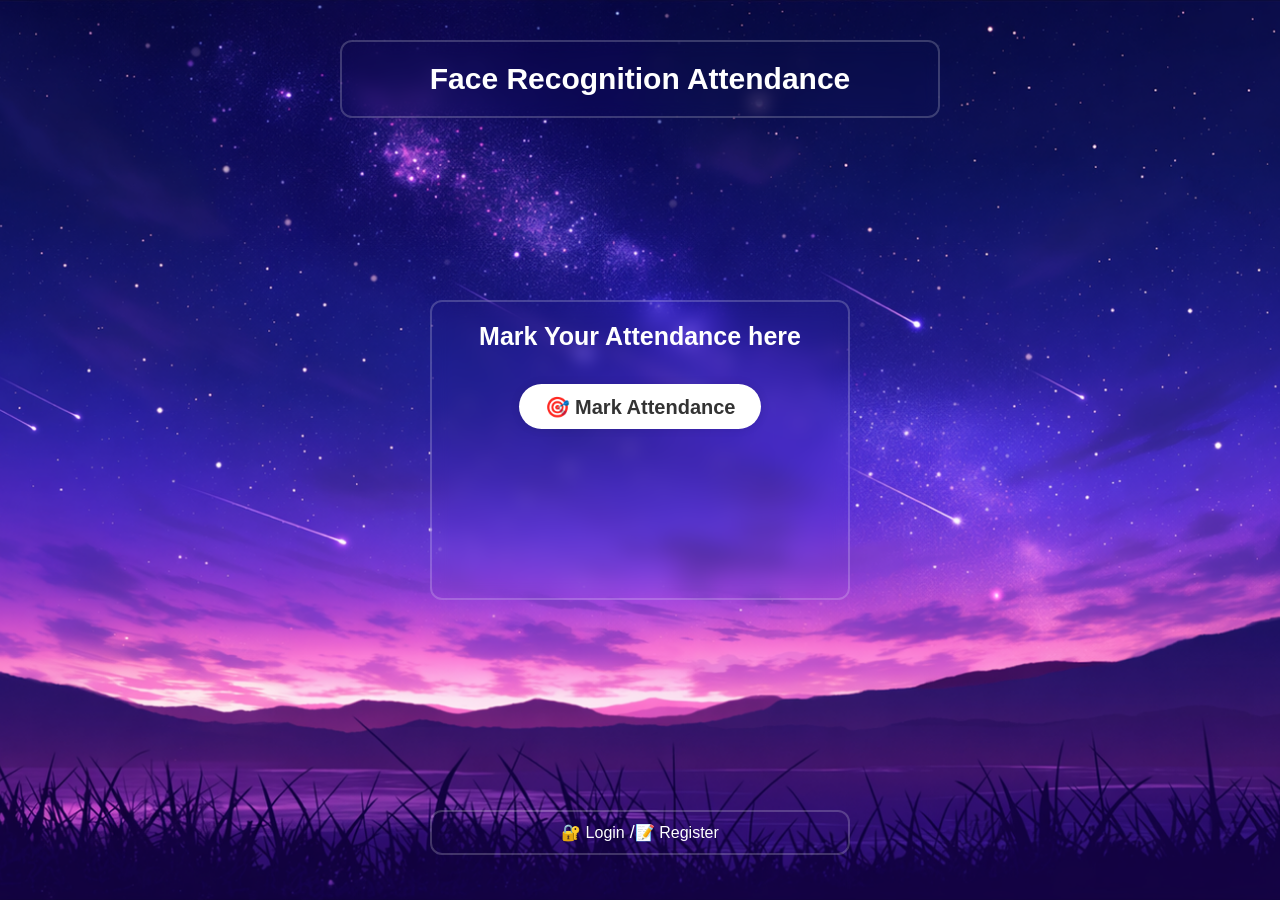
==== templates/index.html @ 42b2a1b5 "Stable" ====
<!DOCTYPE html>
<html lang="en">
<head>
  <meta charset="UTF-8">
  <meta name="viewport" content="width=device-width, initial-scale=1.0">
  <title>Login Form</title>
  <link rel="stylesheet" href="/static/styles2.css">
 <link href='https://unpkg.com/boxicons@2.1.4/css/boxicons.min.css' rel='stylesheet'>
</head>
<body>
    <div class="title">
        <h1>Face Recognition Attendance</h1>
    </div>
    <div class="container">

        <h2>Mark Your Attendance here</h2>

        <br>
        <div class="public-attendance">
            <button onclick="startAttendance()" class="btn">🎯 Mark Attendance</button><br>

                <div id="cameraBox">
                    <video id="video" autoplay></video>
                    <p id="status"></p>
                </div>
        </div>  
    </div>
    <div class="log-reg">
        <a href="/login">🔐 Login</a><span>  /</span><a href="/register_user">📝 Register</a>
    </div>
</body>

<script>
const video = document.getElementById("video");
const statusText = document.getElementById("status");
const cameraBox = document.getElementById("cameraBox");

let stream;

function startAttendance() {

    cameraBox.style.display = "block";
    statusText.innerText = "Opening camera...";

    navigator.mediaDevices.getUserMedia({ video: true })
    .then(s => {

        stream = s;
        video.srcObject = stream;

        statusText.innerText = "Scanning face...";

        setTimeout(() => {

            const canvas = document.createElement("canvas");
            canvas.width = video.videoWidth;
            canvas.height = video.videoHeight;

            const ctx = canvas.getContext("2d");
            ctx.drawImage(video, 0, 0);

            const image = canvas.toDataURL("image/jpeg");

            fetch("/start", {
                method: "POST",
                headers: {"Content-Type": "application/json"},
                body: JSON.stringify({ image: image })
            })
            .then(res => res.json())
            .then(data => {
                alert(data.message);
            });

            // 🔥 stop camera
            stream.getTracks().forEach(track => track.stop());

            // ✅ clear video
            video.srcObject = null;

            // ✅ hide UI
            cameraBox.style.display = "none";

            statusText.innerText = "";

        }, 4000);

    })
    .catch(() => {
        alert("Camera access denied");
    });
}
</script>

</html>
---- static/styles2.css ----
*{
  margin: 0;
  padding: 0;
  box-sizing: border-box;
  font-family: "Poppins", sans-serif;
}
body{
  display: flex;
  justify-content: center;
  align-items: center;
  min-height: 100vh;
  background: url("/static/bg.png") no-repeat;
  background-size: cover;
  background-position: center;
  flex-direction: column;

}

.public-attendance .camera .video{
  border-radius: 10px;
  border: 2px solid #333;
}

.container{
  width: 420px;
  min-height: 300px;
  max-height: 500px;
  background: transparent;
  border: 2px solid rgba(255, 255, 255, .2);
  backdrop-filter: blur(9px);
  color: #fff;
  border-radius: 12px;
  padding: 20px 30px;

  display: flex;
  flex-direction: column;
  align-items: center; 
}

.container h2{
  font-size: 25px;
  text-align: center;
}

.public-attendance{
  width: 100%;
  padding: 5px;
  text-align: center;
}

.public-attendance .btn{
  display: block;
  position: relative;
  width: 70%;
  height: 45px;
  margin: 20px auto; /* centers button */
  margin-top: 10px;  
  
  background: #fff;
  border: none;
  border-radius: 40px;
  box-shadow: 0 0 10px rgba(0, 0, 0, .1);
  
  cursor: pointer;
  font-size: 20px;
  color: #333;
  font-weight: 550;
}

.public-attendance .btn:hover{
  background: #ffffffdd;
  color: #000000;
}

#cameraBox{
  display: none;
  overflow: hidden; 
  width: 100%;
  align-items: center;
  border-radius: 10px;
  padding-bottom: 5px;
}

#video {
  border: 2px solid #333;
  margin: 10px auto;
  border-radius: 10px;
  width: 100%;
  display: block;
  max-width: 300px;
  /* padding-bottom: 120px; */

}

#status{
  padding-top: 10px;
  position: relative;
  font-size: 20px;
  color: #ffffff;
}

.log-reg{
  width: 420px;
  text-align: center;

  border: 2px solid rgba(255, 255, 255, .2);
  border-radius: 12px;
  padding: 10px;

  position: absolute;
  justify-content: center;
  top: 90vh; 
}
.log-reg span {
  color: #fff;   /* make it visible */
  font-size: 18px;


}

.log-reg a {
  color: #fff;          /* your desired color */
  text-decoration: none;  /* removes underline */
}
.log-reg a:hover {
  color: #ca087d;   /* change on hover */
  text-decoration: underline;
}

.title h1{
  font-size: 30px;
  text-align: center;
}

.title{
  width: 600px;
  font-size: 30px;
  text-align: center;
  border: 2px solid rgba(255, 255, 255, .2);
  backdrop-filter: blur(9px);
  color: #fff;
  border-radius: 12px;
  padding: 20px 60px;
  position: absolute;
  top: 40px;   /* distance from top */
  left: 50%;
  transform: translateX(-50%);
}
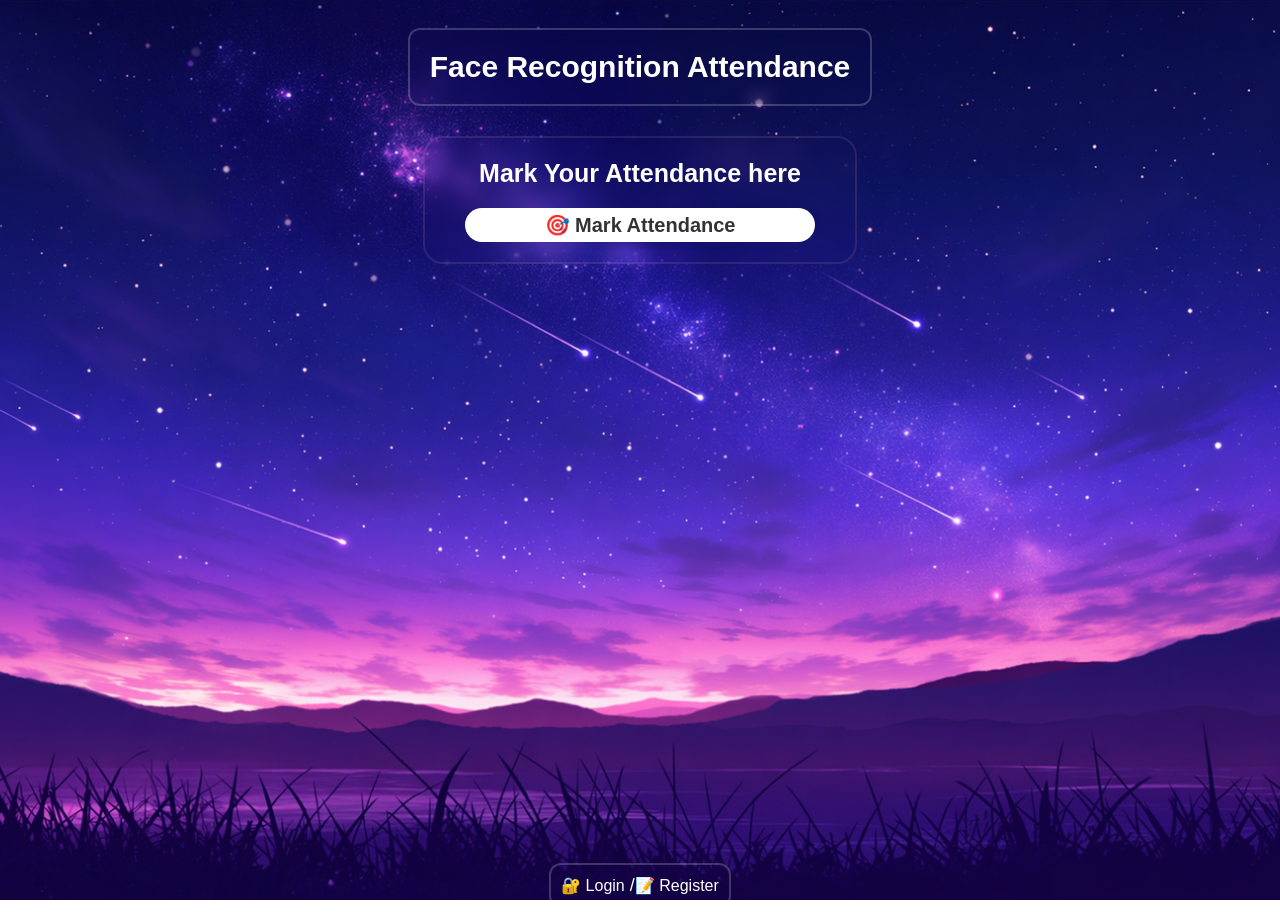
==== commit 74d02d5a: "final" ====
--- a/templates/index.html
+++ b/templates/index.html
@@ -14,10 +14,8 @@
     <div class="container">
 
         <h2>Mark Your Attendance here</h2>
-
-        <br>
         <div class="public-attendance">
-            <button onclick="startAttendance()" class="btn">🎯 Mark Attendance</button><br>
+            <button onclick="startAttendance()" class="btn">🎯 Mark Attendance</button>
 
                 <div id="cameraBox">
                     <video id="video" autoplay></video>
--- a/static/styles2.css
+++ b/static/styles2.css
@@ -1,61 +1,50 @@
 *{
-  margin: 0;
-  padding: 0;
   box-sizing: border-box;
   font-family: "Poppins", sans-serif;
 }
 body{
   display: flex;
+  flex-direction: column;
   justify-content: center;
-  align-items: center;
-  min-height: 100vh;
   background: url("/static/bg.png") no-repeat;
   background-size: cover;
   background-position: center;
-  flex-direction: column;
-
-}
-
-.public-attendance .camera .video{
-  border-radius: 10px;
-  border: 2px solid #333;
+  background-attachment: fixed; 
+  align-items: center; 
+  min-height: 100vh;
+  gap: 10px;
 }
 
 .container{
-  width: 420px;
-  min-height: 300px;
-  max-height: 500px;
+  display: flex;
+  flex-direction: column;
   background: transparent;
-  border: 2px solid rgba(255, 255, 255, .2);
+  border: 2px solid rgba(219, 162, 179, 0.137);
   backdrop-filter: blur(9px);
   color: #fff;
-  border-radius: 12px;
-  padding: 20px 30px;
-
-  display: flex;
-  flex-direction: column;
-  align-items: center; 
+  border-radius: 20px;
+  padding-inline: 20px;
 }
 
 .container h2{
   font-size: 25px;
   text-align: center;
+  margin-bottom: 0;
 }
 
 .public-attendance{
-  width: 100%;
-  padding: 5px;
-  text-align: center;
+  border-radius: 20px;
+  display: flex;
+  flex-direction: column;
+  align-items: center;
+  gap: 20px;
+  padding: 20px;
+
 }
 
 .public-attendance .btn{
-  display: block;
-  position: relative;
-  width: 70%;
-  height: 45px;
-  margin: 20px auto; /* centers button */
-  margin-top: 10px;  
-  
+  padding: 5px;
+  width: clamp(150px, 30vw, 350px);
   background: #fff;
   border: none;
   border-radius: 40px;
@@ -65,6 +54,7 @@
   font-size: 20px;
   color: #333;
   font-weight: 550;
+  transition: 0.3s;
 }
 
 .public-attendance .btn:hover{
@@ -74,8 +64,8 @@
 
 #cameraBox{
   display: none;
-  overflow: hidden; 
   width: 100%;
+  height: 40%;
   align-items: center;
   border-radius: 10px;
   padding-bottom: 5px;
@@ -83,7 +73,7 @@
 
 #video {
   border: 2px solid #333;
-  margin: 10px auto;
+  /* margin: 10px auto; */
   border-radius: 10px;
   width: 100%;
   display: block;
@@ -93,29 +83,23 @@
 }
 
 #status{
-  padding-top: 10px;
-  position: relative;
+  padding-top: 1px;
   font-size: 20px;
   color: #ffffff;
 }
 
 .log-reg{
-  width: 420px;
-  text-align: center;
-
+  padding-inline: 50px;
+  align-items: center;
   border: 2px solid rgba(255, 255, 255, .2);
   border-radius: 12px;
   padding: 10px;
-
-  position: absolute;
   justify-content: center;
-  top: 90vh; 
+  margin-top: auto;
 }
 .log-reg span {
   color: #fff;   /* make it visible */
   font-size: 18px;
-
-
 }
 
 .log-reg a {
@@ -133,17 +117,13 @@
 }
 
 .title{
-  width: 600px;
+  display: inline-flex;
   font-size: 30px;
-  text-align: center;
   border: 2px solid rgba(255, 255, 255, .2);
   backdrop-filter: blur(9px);
   color: #fff;
   border-radius: 12px;
-  padding: 20px 60px;
-  position: absolute;
-  top: 40px;   /* distance from top */
-  left: 50%;
-  transform: translateX(-50%);
+  margin: 20px;
+  padding-inline: 20px;
 }
 
